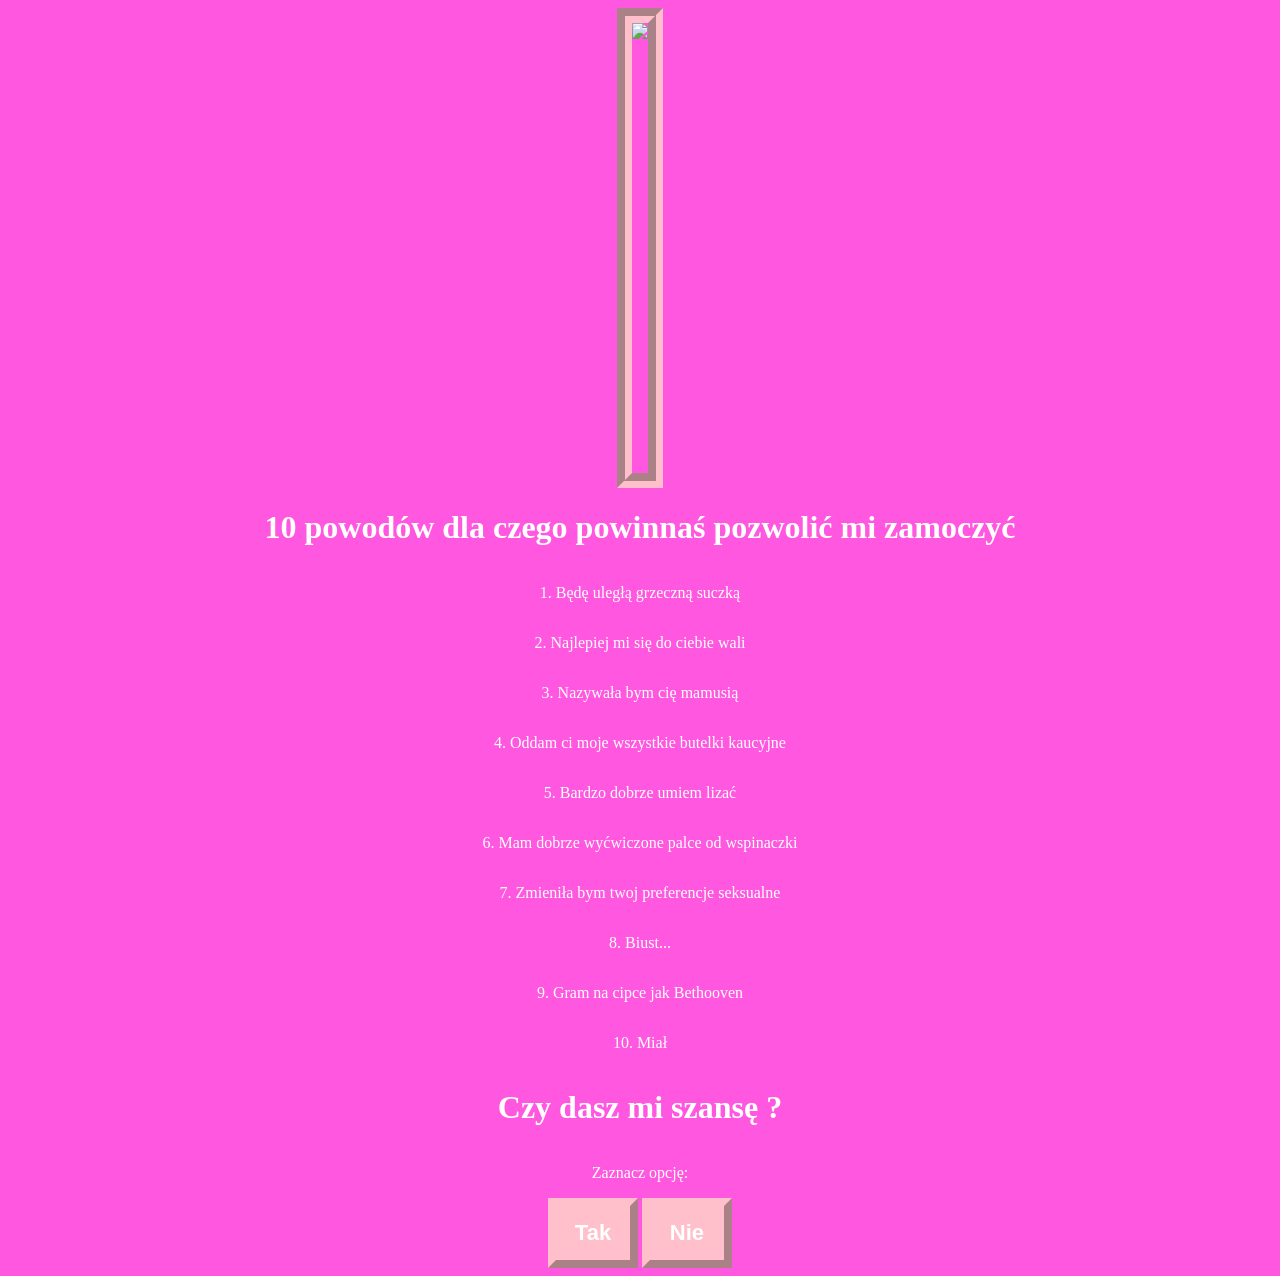
==== index.html @ 8ac4cd62 "Main site" ====
<!DOCTYPE html>
<html lang="en">
<head>
    <meta charset="UTF-8">
    <meta name="viewport" content="width=device-width, initial-scale=1.0">
    <link rel="stylesheet" href="style.css">
    <title>Daj mi sznsę Lena</title>
</head>
<body class="center">
    <img src="/img/cyce.jpg" id="cyce">
    <h1>10 powodów dla czego powinnaś pozwolić mi zamoczyć</h1>
    <p>1. Będę uległą grzeczną suczką</p>
    <p>2. Najlepiej mi się do ciebie wali</p>
    <p>3. Nazywała bym cię mamusią</p>
    <p>4. Oddam ci moje wszystkie butelki kaucyjne</p>
    <p>5. Bardzo dobrze umiem lizać</p>
    <p>6. Mam dobrze wyćwiczone palce od wspinaczki</p>
    <p>7. Zmieniła bym twoj preferencje seksualne</p>
    <p>8. Biust...</p>
    <p>9. Gram na cipce jak Bethooven</p>
    <p>10. Miał</p>
    <div class="center" id="fiut">
        <h1>Czy dasz mi szansę ?</h1>    
        <p>Zaznacz opcję:</p>
        <div>
            <button id="tak">Tak</button>
            <button>Nie</button>
        </div>
    </div>
    <div class="hidden" id="booksy">
        <h1>Zarezerwuj spotkanie na booksy</h1>
        <div>
            <a id="book" href="booksy.html" class="center">
                Booksy
            </a>
        </div>
    </div>

    <script src="index.js"></script>
</body>
</html>
---- style.css ----
body{
    background-color: rgb(255, 87, 224);
}

#cyce{
    height: 50vh;

    border: groove pink 15px;
}

h1{
    text-align: center;
    color: white;
}

p{
    color: white;
}

.hidden{
    visibility: hidden;
    position: absolute;
    top: 0px;
    left: 0px;
}

button{
    height: 70px;
    width: 90px;
    text-align: center;
    font-weight: 900;
    font-size: 22px;
    color: white;
    background-color: pink;
    border: outset 8px pink;
}
#book{
    color: blue;
    text-decoration: none;
    font-size: 30px;
    background-color: pink;
    border: dotted 8px white;
    border-radius: 2px;
}

.center{
    display: flex;
    justify-content: center;
    align-items: center;
    flex-direction: column;
}
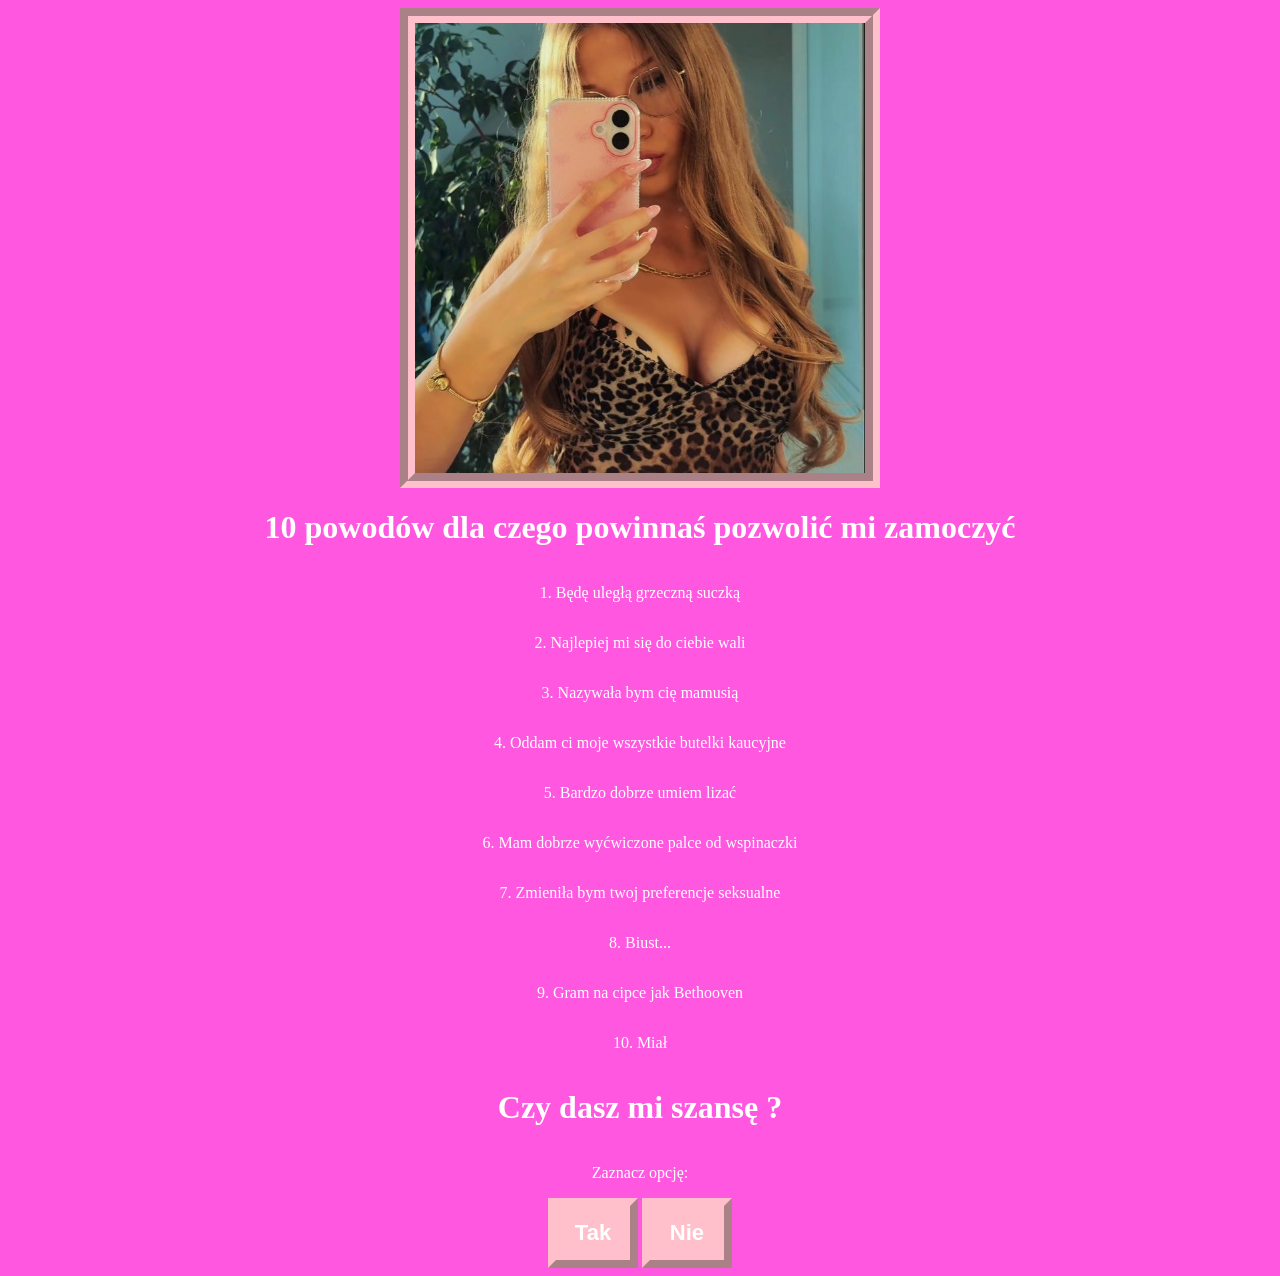
==== commit d0703550: "Fix for cyce" ====
--- a/index.html
+++ b/index.html
@@ -7,7 +7,7 @@
     <title>Daj mi sznsę Lena</title>
 </head>
 <body class="center">
-    <img src="/img/cyce.jpg" id="cyce">
+    <img src="/cyce.jpg" id="cyce">
     <h1>10 powodów dla czego powinnaś pozwolić mi zamoczyć</h1>
     <p>1. Będę uległą grzeczną suczką</p>
     <p>2. Najlepiej mi się do ciebie wali</p>
@@ -38,4 +38,4 @@
 
     <script src="index.js"></script>
 </body>
-</html>+</html>
